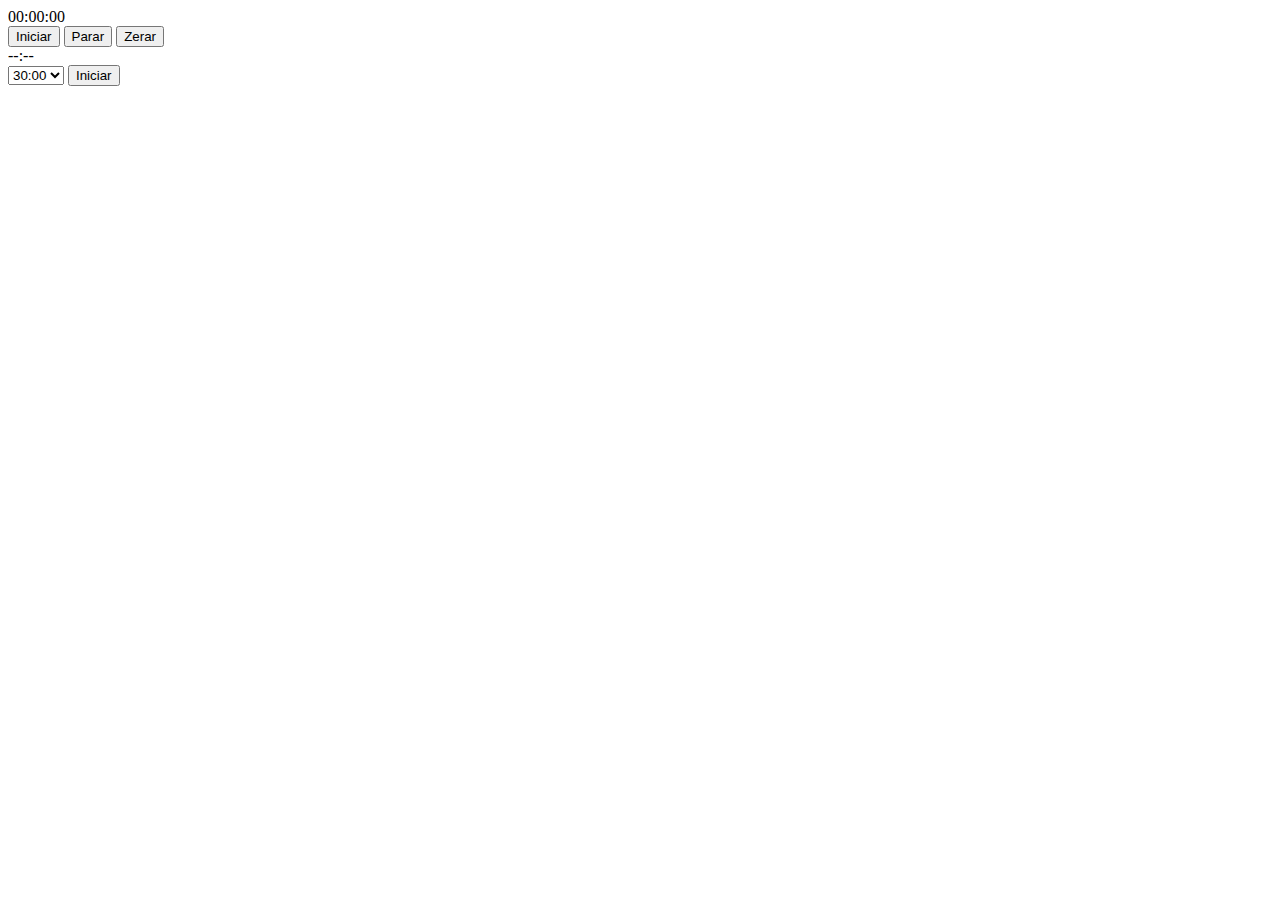
==== Relogio/index.html @ d28ce7e5 "Adição do atributo async no JS" ====
<!DOCTYPE html>
<html lang="pt-br">
<head>
  <meta charset="UTF-8">
  <meta http-equiv="X-UA-Compatible" content="IE=edge">
  <meta name="viewport" content="width=device-width, initial-scale=1.0">
  <title>Relógio Digital</title>
  <link rel="stylesheet" href="css/style.css">
  <script async src="js/relogio.js"></script>
  <script async src="js/cronometro.js"></script>
  <script async src="js/cronometroRegressivo.js"></script>
</head>
<body>
  
  <section id="relogio-digital">
    <div id="relogio"></div>
  </section>
  <section id="cronometro">
    <div id="visorCronometro"></div>
    <input type="button" id="iniciar" value="Iniciar">
    <input type="button" id="parar" value="Parar">
    <input type="button" id="zerar" value="Zerar">
  </section>
  <section id="cronometro-regressivo">
    <div id="visorCronometroRegressivo"></div>
    <select name="selecaoTempo" id="selecaoTempo">
      <option value="30:00">30:00</option>
      <option value="25:00">25:00</option>
      <option value="20:00">20:00</option>
      <option value="15:00">15:00</option>
    </select>
    <input type="button" id="inicio" value="Iniciar">
  </section>

</body>
</html>
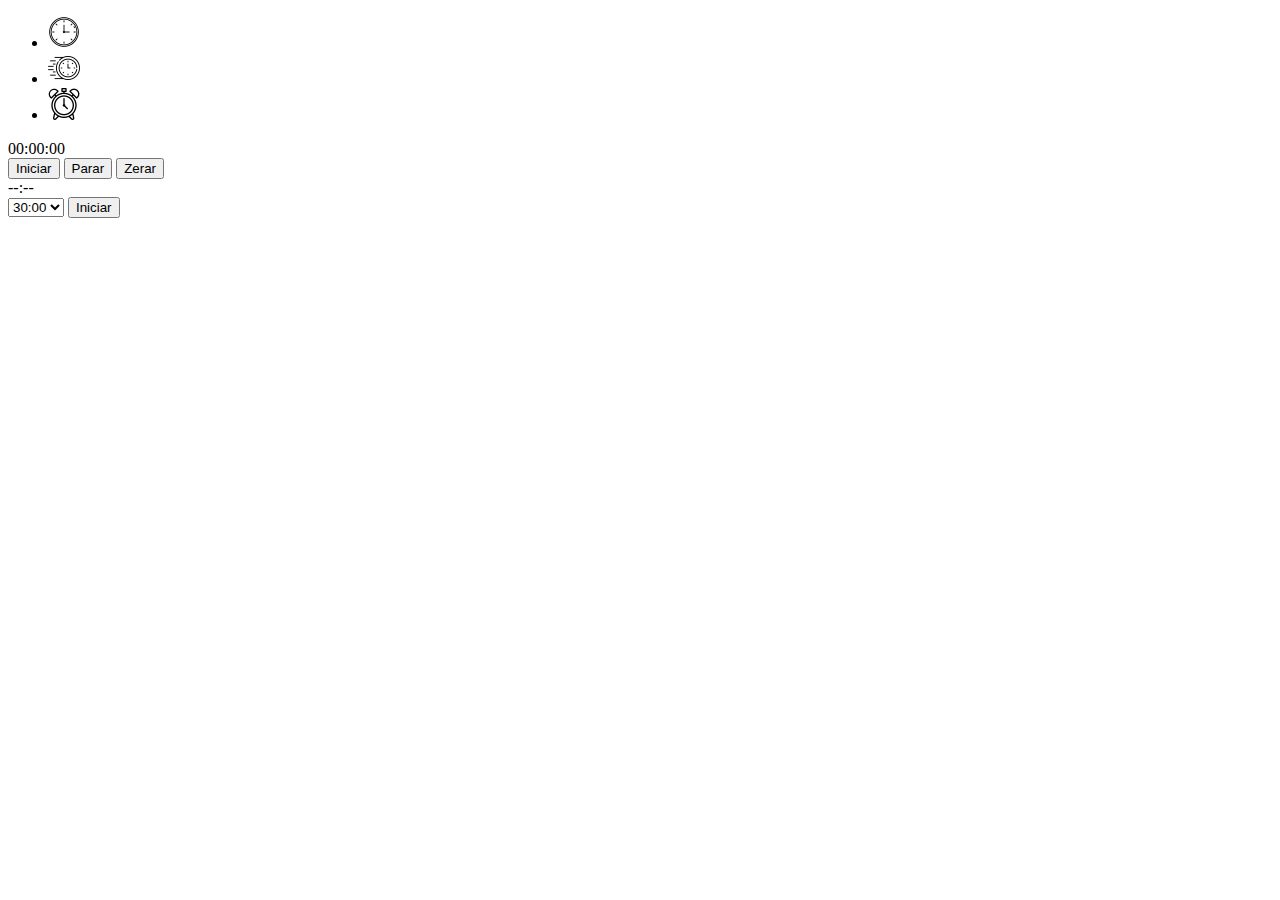
==== commit a4bb40b5: "Adição da pasta img e imagens no projeto" ====
--- a/Relogio/index.html
+++ b/Relogio/index.html
@@ -11,7 +11,13 @@
   <script async src="js/cronometroRegressivo.js"></script>
 </head>
 <body>
-  
+  <header>
+    <ul>
+      <li><a href="#relogio-digital"><img src="img/relogio.png" alt="relogio"></a></li>
+      <li><a href="#cronometro"><img src="img/tempo-rapido.png" alt="cronometro"></a></li>
+      <li><a href="#cronometro-regressivo"><img src="img/despertador.png" alt="cronometro-regressivo"></a></li>
+    </ul>
+  </header>
   <section id="relogio-digital">
     <div id="relogio"></div>
   </section>
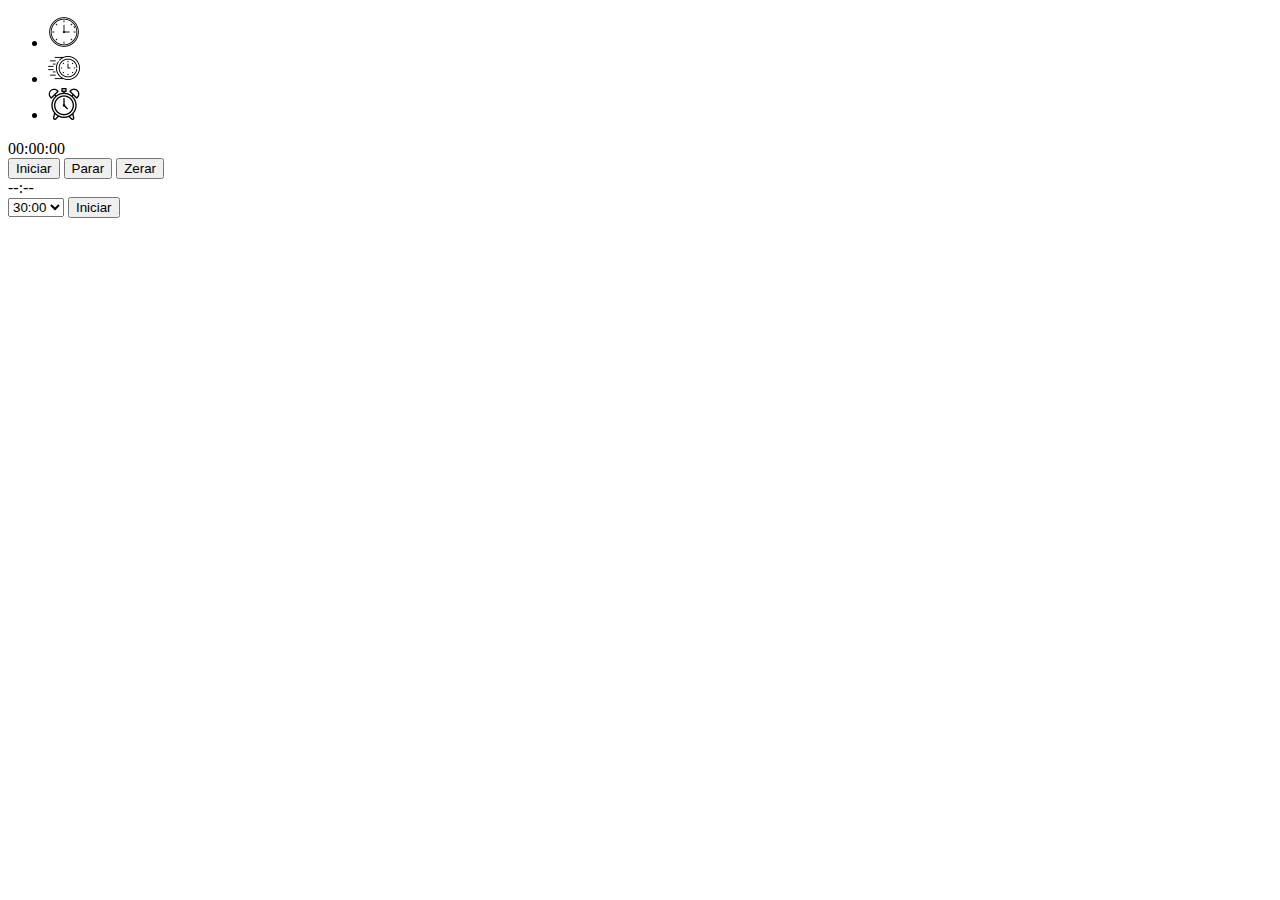
==== commit 61e1f8cb: "ADição da tag semantica main e header" ====
--- a/Relogio/index.html
+++ b/Relogio/index.html
@@ -18,25 +18,26 @@
       <li><a href="#cronometro-regressivo"><img src="img/despertador.png" alt="cronometro-regressivo"></a></li>
     </ul>
   </header>
-  <section id="relogio-digital">
-    <div id="relogio"></div>
-  </section>
-  <section id="cronometro">
-    <div id="visorCronometro"></div>
-    <input type="button" id="iniciar" value="Iniciar">
-    <input type="button" id="parar" value="Parar">
-    <input type="button" id="zerar" value="Zerar">
-  </section>
-  <section id="cronometro-regressivo">
-    <div id="visorCronometroRegressivo"></div>
-    <select name="selecaoTempo" id="selecaoTempo">
-      <option value="30:00">30:00</option>
-      <option value="25:00">25:00</option>
-      <option value="20:00">20:00</option>
-      <option value="15:00">15:00</option>
-    </select>
-    <input type="button" id="inicio" value="Iniciar">
-  </section>
-
+  <main>
+    <section id="relogio-digital">
+      <div id="relogio"></div>
+    </section>
+    <section id="cronometro">
+      <div id="visorCronometro"></div>
+      <input type="button" id="iniciar" value="Iniciar">
+      <input type="button" id="parar" value="Parar">
+      <input type="button" id="zerar" value="Zerar">
+    </section>
+    <section id="cronometro-regressivo">
+      <div id="visorCronometroRegressivo"></div>
+      <select name="selecaoTempo" id="selecaoTempo">
+        <option value="30:00">30:00</option>
+        <option value="25:00">25:00</option>
+        <option value="20:00">20:00</option>
+        <option value="15:00">15:00</option>
+      </select>
+      <input type="button" id="inicio" value="Iniciar">
+    </section>
+  </main>
 </body>
 </html>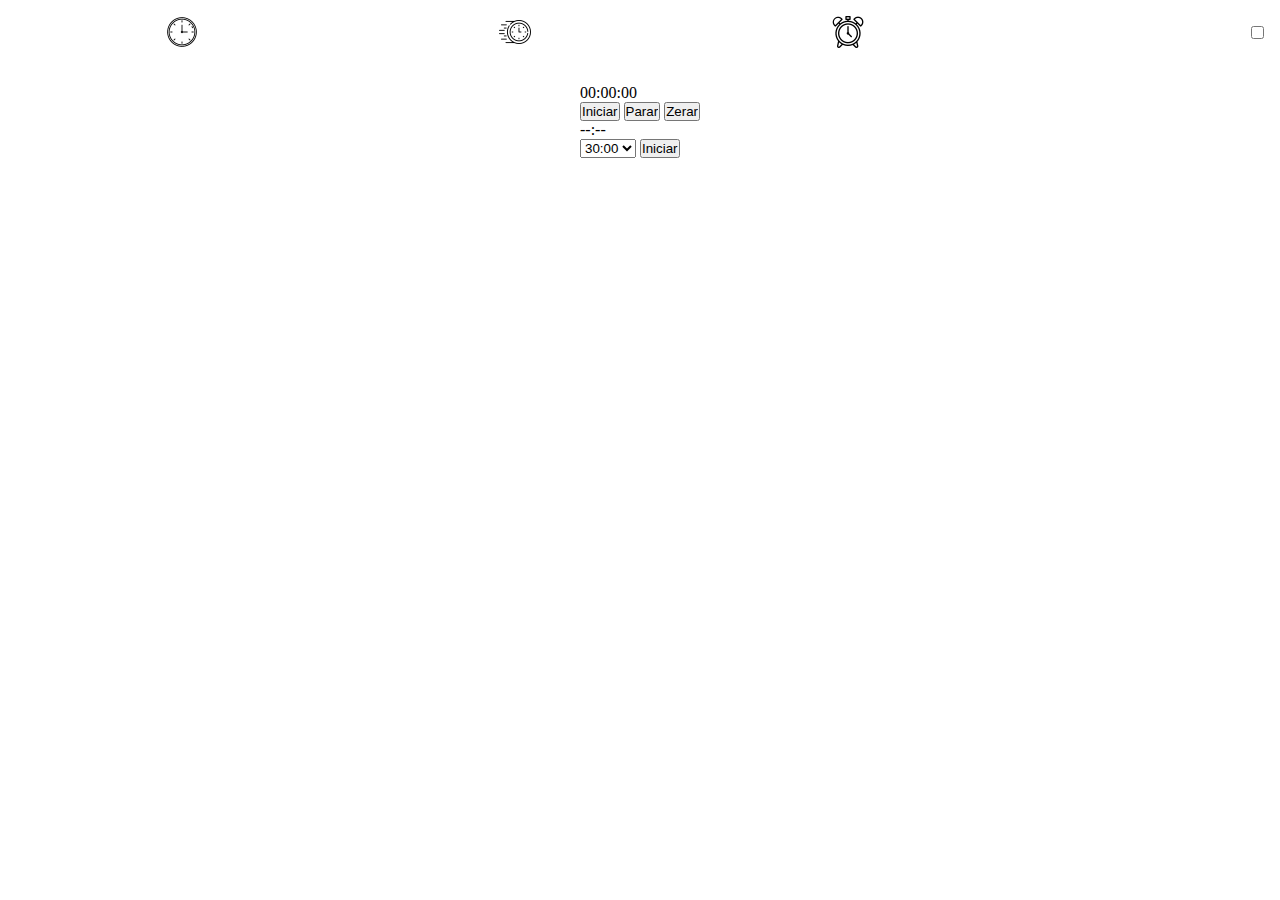
==== commit d2ae10fc: "Estilização do menu e iniciando a estilização do main." ====
--- a/Relogio/index.html
+++ b/Relogio/index.html
@@ -12,11 +12,14 @@
 </head>
 <body>
   <header>
-    <ul>
+    <ul id="menu">
       <li><a href="#relogio-digital"><img src="img/relogio.png" alt="relogio"></a></li>
       <li><a href="#cronometro"><img src="img/tempo-rapido.png" alt="cronometro"></a></li>
       <li><a href="#cronometro-regressivo"><img src="img/despertador.png" alt="cronometro-regressivo"></a></li>
     </ul>
+    <div id="dark-mode">
+      <input type="checkbox" name="" id="">
+    </div>
   </header>
   <main>
     <section id="relogio-digital">
--- a/Relogio/css/style.css
+++ b/Relogio/css/style.css
@@ -0,0 +1,24 @@
+*{
+  box-sizing: border-box;
+  margin: 0;
+  padding: 0;
+  text-decoration: none;
+  list-style: none;
+}
+header{
+  display: flex;
+  justify-content: space-between;
+  align-items: center;
+  padding: 1rem;
+}
+
+#menu{
+  display: flex;
+  justify-content: space-around;
+  width: 80%;
+}
+main{
+  display: grid;
+  justify-content: center;
+  margin-top: 1rem;
+}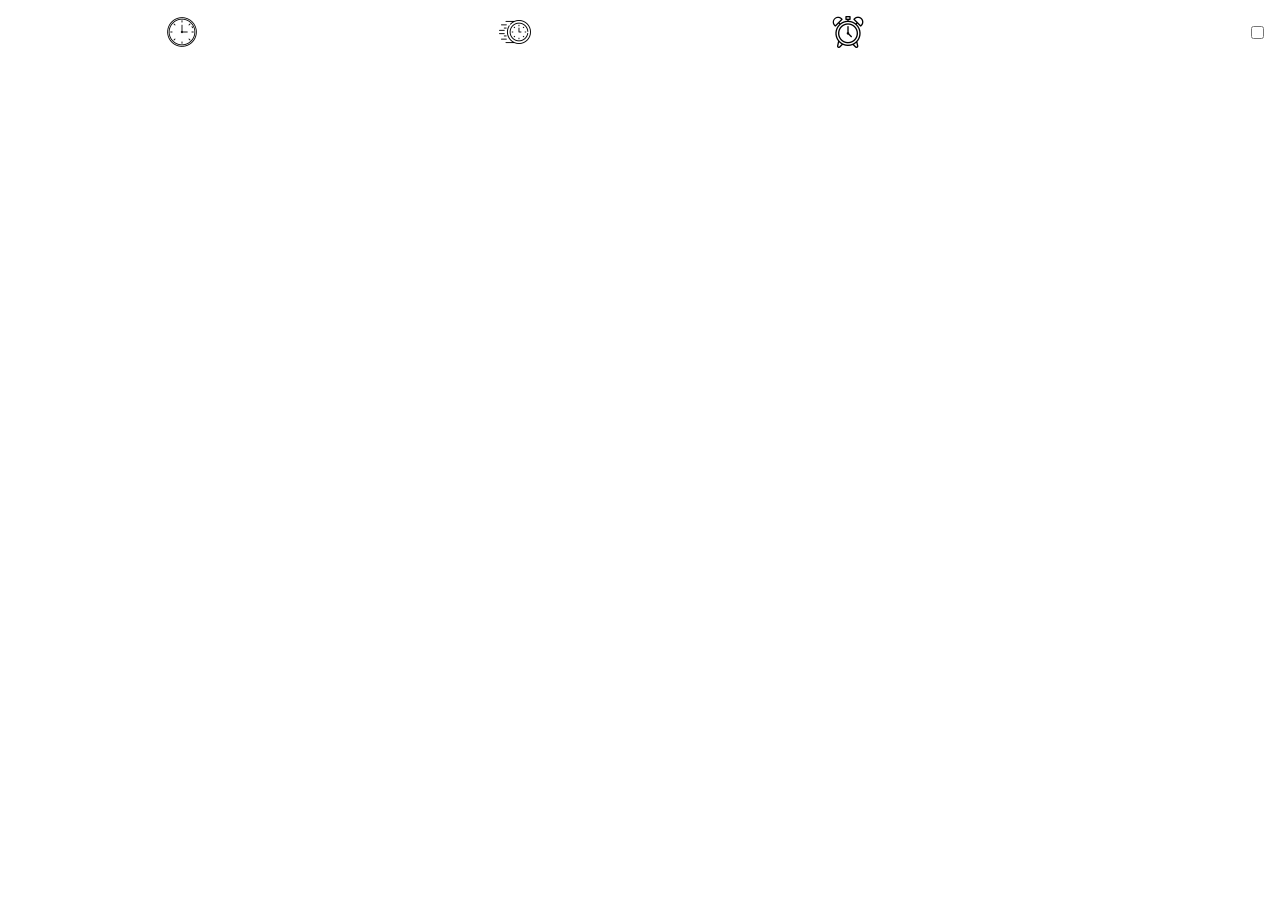
==== commit 94bd12e8: "Criação da função para remover e adicionar os relogios ao selecionar no menu." ====
--- a/Relogio/index.html
+++ b/Relogio/index.html
@@ -9,13 +9,14 @@
   <script async src="js/relogio.js"></script>
   <script async src="js/cronometro.js"></script>
   <script async src="js/cronometroRegressivo.js"></script>
+  <script async src="js/addRemove.js"></script>
 </head>
 <body>
   <header>
     <ul id="menu">
-      <li><a href="#relogio-digital"><img src="img/relogio.png" alt="relogio"></a></li>
-      <li><a href="#cronometro"><img src="img/tempo-rapido.png" alt="cronometro"></a></li>
-      <li><a href="#cronometro-regressivo"><img src="img/despertador.png" alt="cronometro-regressivo"></a></li>
+      <li><a id="bt-relogio" href="#relogio-digital"><img src="img/relogio.png" alt="relogio"></a></li>
+      <li><a id="bt-cronometro" href="#cronometro"><img src="img/tempo-rapido.png" alt="cronometro"></a></li>
+      <li><a id="bt-cronometro-regressivo" href="#cronometro-regressivo"><img src="img/despertador.png" alt="cronometro-regressivo"></a></li>
     </ul>
     <div id="dark-mode">
       <input type="checkbox" name="" id="">
--- a/Relogio/css/style.css
+++ b/Relogio/css/style.css
@@ -21,4 +21,13 @@
   display: grid;
   justify-content: center;
   margin-top: 1rem;
+}
+#relogio-digital{
+  display: block;
+}
+#cronometro{
+  display: none;
+}
+#cronometro-regressivo{
+  display: none;
 }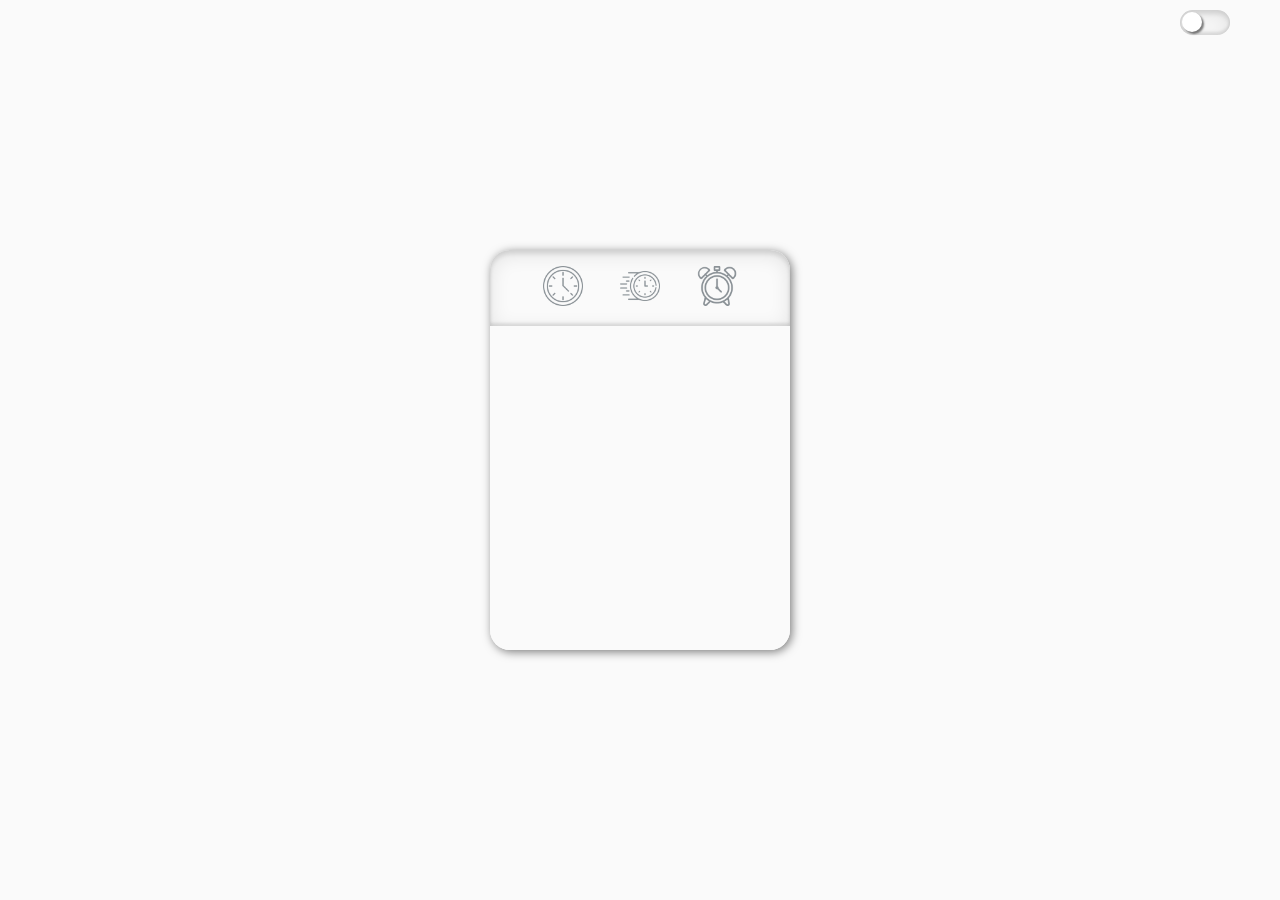
==== commit 2aef5369: "Troca das imagens para adaptar ao dark mode e estilização do dark mode, bg, text, toggle." ====
--- a/Relogio/index.html
+++ b/Relogio/index.html
@@ -1,5 +1,5 @@
 <!DOCTYPE html>
-<html lang="pt-br">
+<html lang="pt-br" >
 <head>
   <meta charset="UTF-8">
   <meta http-equiv="X-UA-Compatible" content="IE=edge">
@@ -12,36 +12,39 @@
   <script async src="js/addRemove.js"></script>
 </head>
 <body>
-  <header>
-    <ul id="menu">
-      <li><a id="bt-relogio" href="#relogio-digital"><img src="img/relogio.png" alt="relogio"></a></li>
-      <li><a id="bt-cronometro" href="#cronometro"><img src="img/tempo-rapido.png" alt="cronometro"></a></li>
-      <li><a id="bt-cronometro-regressivo" href="#cronometro-regressivo"><img src="img/despertador.png" alt="cronometro-regressivo"></a></li>
-    </ul>
-    <div id="dark-mode">
-      <input type="checkbox" name="" id="">
-    </div>
-  </header>
-  <main>
-    <section id="relogio-digital">
-      <div id="relogio"></div>
-    </section>
-    <section id="cronometro">
-      <div id="visorCronometro"></div>
-      <input type="button" id="iniciar" value="Iniciar">
-      <input type="button" id="parar" value="Parar">
-      <input type="button" id="zerar" value="Zerar">
-    </section>
-    <section id="cronometro-regressivo">
-      <div id="visorCronometroRegressivo"></div>
-      <select name="selecaoTempo" id="selecaoTempo">
-        <option value="30:00">30:00</option>
-        <option value="25:00">25:00</option>
-        <option value="20:00">20:00</option>
-        <option value="15:00">15:00</option>
-      </select>
-      <input type="button" id="inicio" value="Iniciar">
-    </section>
-  </main>
+  <div id="toggle" class="box-sdw">
+    <i class="indicator"></i>
+  </div>
+
+  <div id="container">
+    <header class="box-sdw">
+      <ul id="menu">
+        <li><a id="bt-relogio" href="#relogio-digital"><img src="img/relogio.png" alt="relogio"></a></li>
+        <li><a id="bt-cronometro" href="#cronometro"><img src="img/tempo-rapido.png" alt="cronometro"></a></li>
+        <li><a id="bt-cronometro-regressivo" href="#cronometro-regressivo"><img src="img/despertador.png" alt="cronometro-regressivo"></a></li>
+      </ul>
+    </header>
+    <main>
+      <section id="relogio-digital">
+        <div id="relogio"></div>
+      </section>
+      <section id="cronometro">
+        <div id="visorCronometro"></div>
+        <input type="button" id="iniciar" value="Iniciar">
+        <input type="button" id="parar" value="Parar">
+        <input type="button" id="zerar" value="Zerar">
+      </section>
+      <section id="cronometro-regressivo">
+        <div id="visorCronometroRegressivo"></div>
+        <select name="selecaoTempo" id="selecaoTempo">
+          <option value="30:00">30:00</option>
+          <option value="25:00">25:00</option>
+          <option value="20:00">20:00</option>
+          <option value="15:00">15:00</option>
+        </select>
+        <input type="button" id="inicio" value="Iniciar">
+      </section>
+    </main>
+  </div>
 </body>
 </html>--- a/Relogio/css/style.css
+++ b/Relogio/css/style.css
@@ -5,22 +5,98 @@
   text-decoration: none;
   list-style: none;
 }
+img{
+  width: 40px;
+}
+:root{
+  --bg-color: #fafafa;
+  --body-color: #555;
+  --tg-gradient: #fff; 
+  --bx-sdw:
+    inset 0 4px 20px rgba(0, 0, 0, 0.1),
+    inset 0 4px 4px rgba(0, 0, 0, 0.1),
+    inset 0 -3px 3px rgba(0, 0, 0, 0.1);
+  --translate: 2px;
+  --bx-indicador: 2px 2px 2px rgba(0, 0, 0, 0.5);
+}
+.dark-mode:root{
+  --bg-color: #212529;
+  --bg-color1: #757677;
+  --body-color: #899095;
+  --tg-gradient: linear-gradient(to bottom, #444, #222);
+  --bx-sdw:
+    inset 0 4px 20px rgba(85, 84, 84, 0.1),
+    inset 0 4px 4px rgba(85, 84, 84, 0.1),
+    inset 0 -3px 3px rgba(0, 0, 0, 0.1);
+  --translate: 25px;
+  --bx-indicador: 0 8px 40px rgba(0, 0, 0, 0.5);
+}
+.box-sdw{
+  box-shadow: var(--bx-sdw)
+}
+body{
+  position: relative;
+  width: 100vw;
+  height: 100vh;
+  display: flex;
+  flex-direction: column;
+  justify-content: center;
+  align-items: center;
+  background-color: var(--bg-color);
+  color: var(--body-color);
+}
+#toggle{
+  position: absolute;
+  top: 10px;
+  right: 50px;
+  width: 50px;
+  height: 25px;
+  border-radius: 160px;
+  background: var(--bg-color1);
+  transition: 0.5s;
+}
+.indicator{
+  background: var(--tg-gradient);
+  position: absolute;
+  top: 2px;
+  width: 20px;
+  height: 20px;
+  border-radius: 50%;
+  box-shadow: var(--bx-indicador);
+  translate: var(--translate);
+}
+#container{
+  background: var(--bg-color);
+  border-radius: 20px;
+  box-shadow:
+  2px 2px 10px rgba(0, 0, 0, 0.5);
+  display: flex;
+  flex-direction: column;
+  justify-content: space-evenly;
+  align-items: center;
+  width: 300px;
+  height: 400px;
+}
 header{
-  display: flex;
-  justify-content: space-between;
-  align-items: center;
+  background: var(--bg-color);
   padding: 1rem;
+  width: 100%;
+  border-radius: 20px 20px 0 0;
 }
-
 #menu{
   display: flex;
-  justify-content: space-around;
-  width: 80%;
+  justify-content: space-evenly;
+  width: 100%;
 }
 main{
+  background: var(--bg-color);
   display: grid;
   justify-content: center;
-  margin-top: 1rem;
+  align-items: center;
+  width: 100%;
+  height: 100%;
+  font-size: 2.5rem;
+  border-radius: 0 0 20px 20px;
 }
 #relogio-digital{
   display: block;
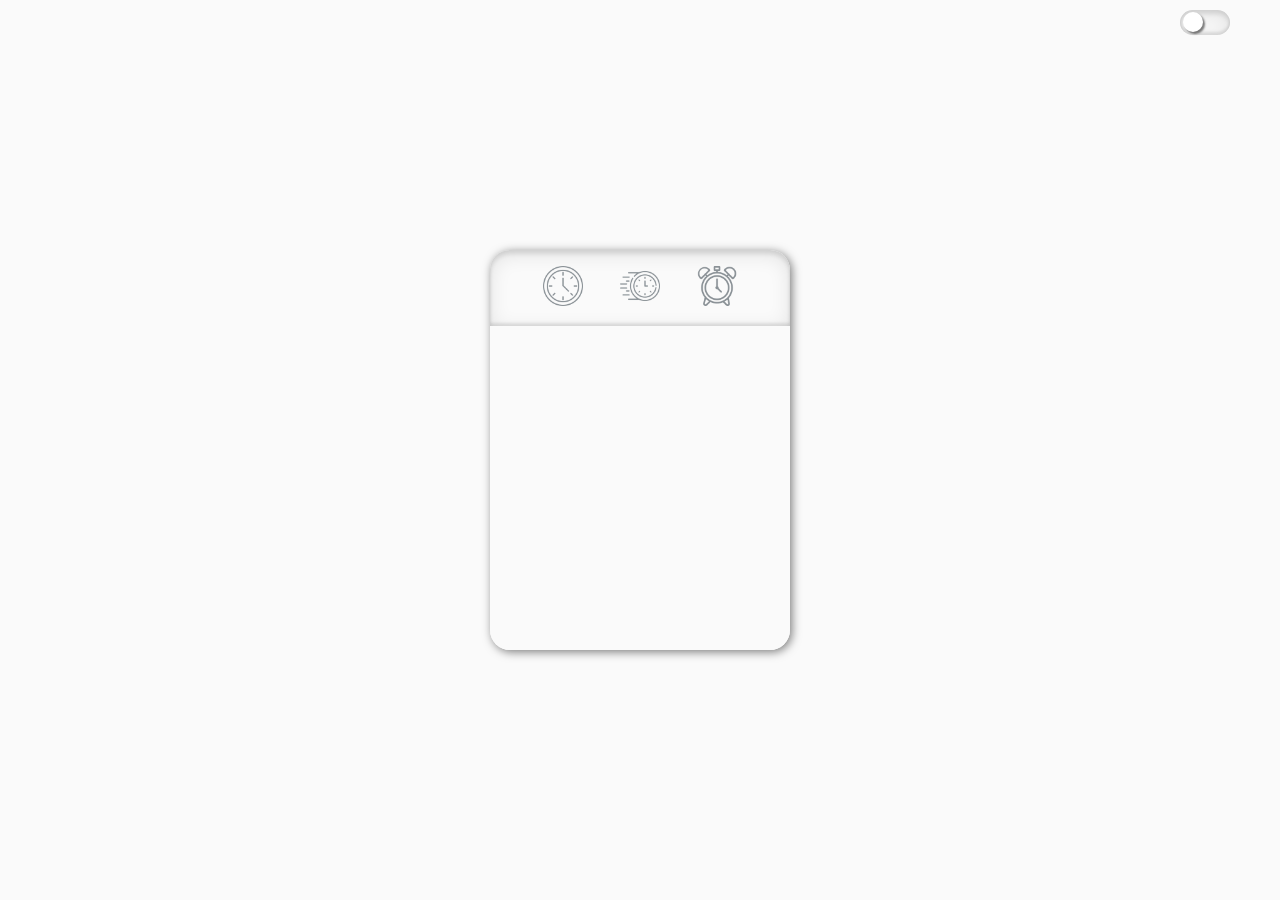
==== commit 0fc6f618: "Conclusão da estilização do modo dark, JS e CSS" ====
--- a/Relogio/index.html
+++ b/Relogio/index.html
@@ -1,5 +1,5 @@
 <!DOCTYPE html>
-<html lang="pt-br" >
+<html lang="pt-br">
 <head>
   <meta charset="UTF-8">
   <meta http-equiv="X-UA-Compatible" content="IE=edge">
@@ -10,12 +10,15 @@
   <script async src="js/cronometro.js"></script>
   <script async src="js/cronometroRegressivo.js"></script>
   <script async src="js/addRemove.js"></script>
+  <script async src="js/darkMode.js"></script>
 </head>
 <body>
-  <div id="toggle" class="box-sdw">
-    <i class="indicator"></i>
+  <div>
+    <input type="checkbox" name="toggle-check" id="toggle-check">
+    <label for="toggle-check" id="toggle" class="box-sdw">
+      <span class="indicator"></span>
+    </label>
   </div>
-
   <div id="container">
     <header class="box-sdw">
       <ul id="menu">
--- a/Relogio/css/style.css
+++ b/Relogio/css/style.css
@@ -16,19 +16,16 @@
     inset 0 4px 20px rgba(0, 0, 0, 0.1),
     inset 0 4px 4px rgba(0, 0, 0, 0.1),
     inset 0 -3px 3px rgba(0, 0, 0, 0.1);
-  --translate: 2px;
   --bx-indicador: 2px 2px 2px rgba(0, 0, 0, 0.5);
 }
 .dark-mode:root{
   --bg-color: #212529;
-  --bg-color1: #757677;
   --body-color: #899095;
   --tg-gradient: linear-gradient(to bottom, #444, #222);
   --bx-sdw:
     inset 0 4px 20px rgba(85, 84, 84, 0.1),
     inset 0 4px 4px rgba(85, 84, 84, 0.1),
     inset 0 -3px 3px rgba(0, 0, 0, 0.1);
-  --translate: 25px;
   --bx-indicador: 0 8px 40px rgba(0, 0, 0, 0.5);
 }
 .box-sdw{
@@ -45,15 +42,18 @@
   background-color: var(--bg-color);
   color: var(--body-color);
 }
+#toggle-check{
+  display: none;
+}
 #toggle{
+  border-radius: 160px;
+  cursor: pointer;
   position: absolute;
   top: 10px;
   right: 50px;
   width: 50px;
   height: 25px;
-  border-radius: 160px;
-  background: var(--bg-color1);
-  transition: 0.5s;
+  transition: all .3s ease-in-out;
 }
 .indicator{
   background: var(--tg-gradient);
@@ -63,7 +63,14 @@
   height: 20px;
   border-radius: 50%;
   box-shadow: var(--bx-indicador);
-  translate: var(--translate);
+  translate: 3px;
+  transition: all .3s ease-in-out;
+}
+#toggle-check:checked ~ #toggle{
+  background: #757677;
+}
+#toggle-check:checked ~ #toggle .indicator{
+  transform: translateX(25px);
 }
 #container{
   background: var(--bg-color);
